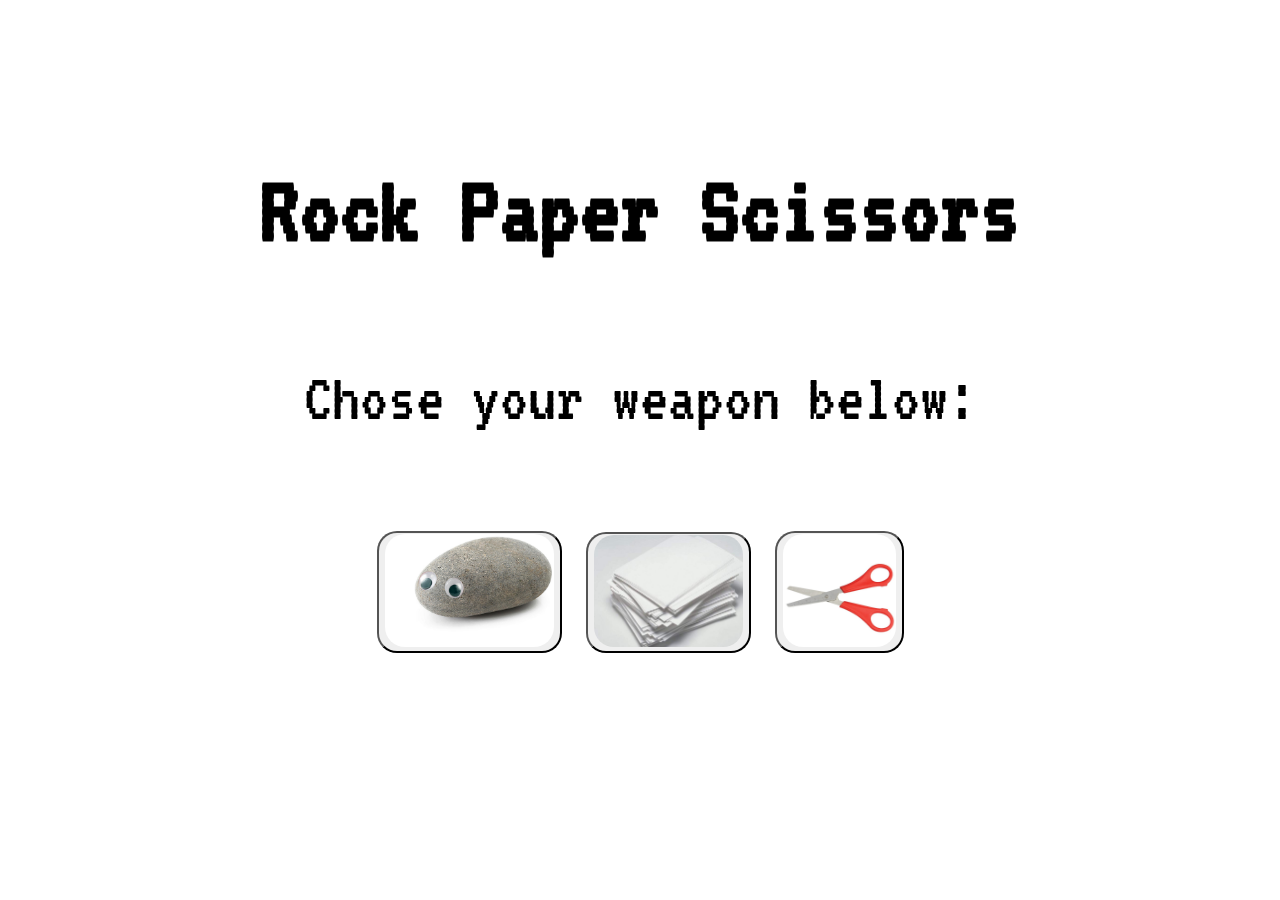
==== index.html @ fc8db473 "rename html file" ====
<!DOCTYPE html>
<html lang="en">
    <head>
        <meta charset="UTF-8">
        <meta name="viewport" content="width=device-width, initial-scale=1.0">
        <meta http-equiv="X-UA-Compatible" content="ie=edge">
        <title>Rock Paper Scissors</title>
        <link rel="stylesheet" href="styles.css">

    </head>

    <body style="margin-top: 160px;">
        <center>
            
            <h1>Rock Paper Scissors</h1>
            <br><br>

            <div class="score"></div>&nbsp;
            <div class="winner"></div>

            <div class="btn" style="margin-top: 80px;">
            <button id="ROCK"><img class="weapon" width="169px" src="images/petrock.jpg"></button>&nbsp;&nbsp;&nbsp;&nbsp;&nbsp;
            <button id="PAPER"><img class="weapon" width="149px" src="images/petpaper.jpg"></button>&nbsp;&nbsp;&nbsp;&nbsp;&nbsp;
            <button id="SCISSORS"><img class="weapon" width="113px" src="images/petscissors.jpg"></button>
            </div>
            <br><br><br><br>
            <img class="img" width="150px" src="images/replay.png">

        </center>
       
        
        <script src="index.js"></script>
    </body>
</html>
---- styles.css ----
@import url('https://fonts.googleapis.com/css2?family=VT323&display=swap');

body {
    background-image: url("https://cutewallpaper.org/21/white-background-gif/Abstract-Grey-DNA-Molecular-Structure-Animated-Background-.gif");
    background-size: cover;
}

h1 {
    font-family: 'VT323', monospace;
    font-size: 100px;
}

.score {
    font-family: 'VT323', monospace;
    font-size: 70px;
}

button {
    border-radius: 20px;
}

.weapon {
    border-radius: 20px;
}
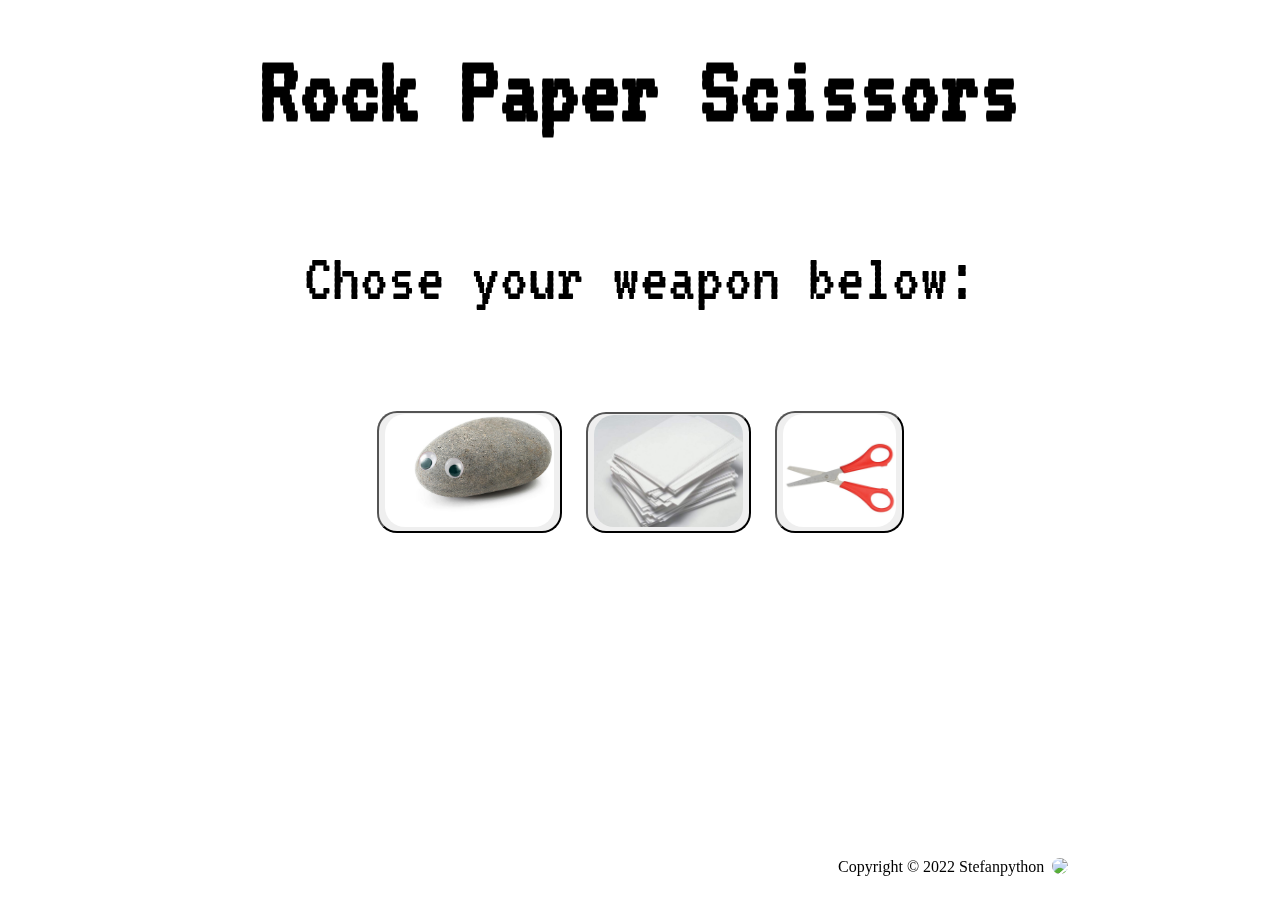
==== commit 0ec89350: "Add footer, display reason of winning player on each round" ====
--- a/index.html
+++ b/index.html
@@ -28,6 +28,12 @@
 
         </center>
        
+        <footer>Copyright © 2022 Stefanpython &nbsp;<a href="https://github.com/stefanpython"><img class="git" style="border-radius: 30px;" width="30px" src="https://c.tenor.com/A15H8E1VUh8AAAAM/github-cat.gif"></a></footer>
+        
+        <script src="calculator.js" async defer></script>
+    </body>
+</html>
+
         
         <script src="index.js"></script>
     </body>
--- a/styles.css
+++ b/styles.css
@@ -8,6 +8,7 @@
 h1 {
     font-family: 'VT323', monospace;
     font-size: 100px;
+    margin-top: -120px;
 }
 
 .score {
@@ -21,4 +22,16 @@
 
 .weapon {
     border-radius: 20px;
+}
+
+.winner {
+    font-size: 30px;
+}
+
+footer {
+    display: flex;
+    justify-content: center;
+    margin-top: 202px;
+    position: fixed;
+    margin-left: 830px;
 }